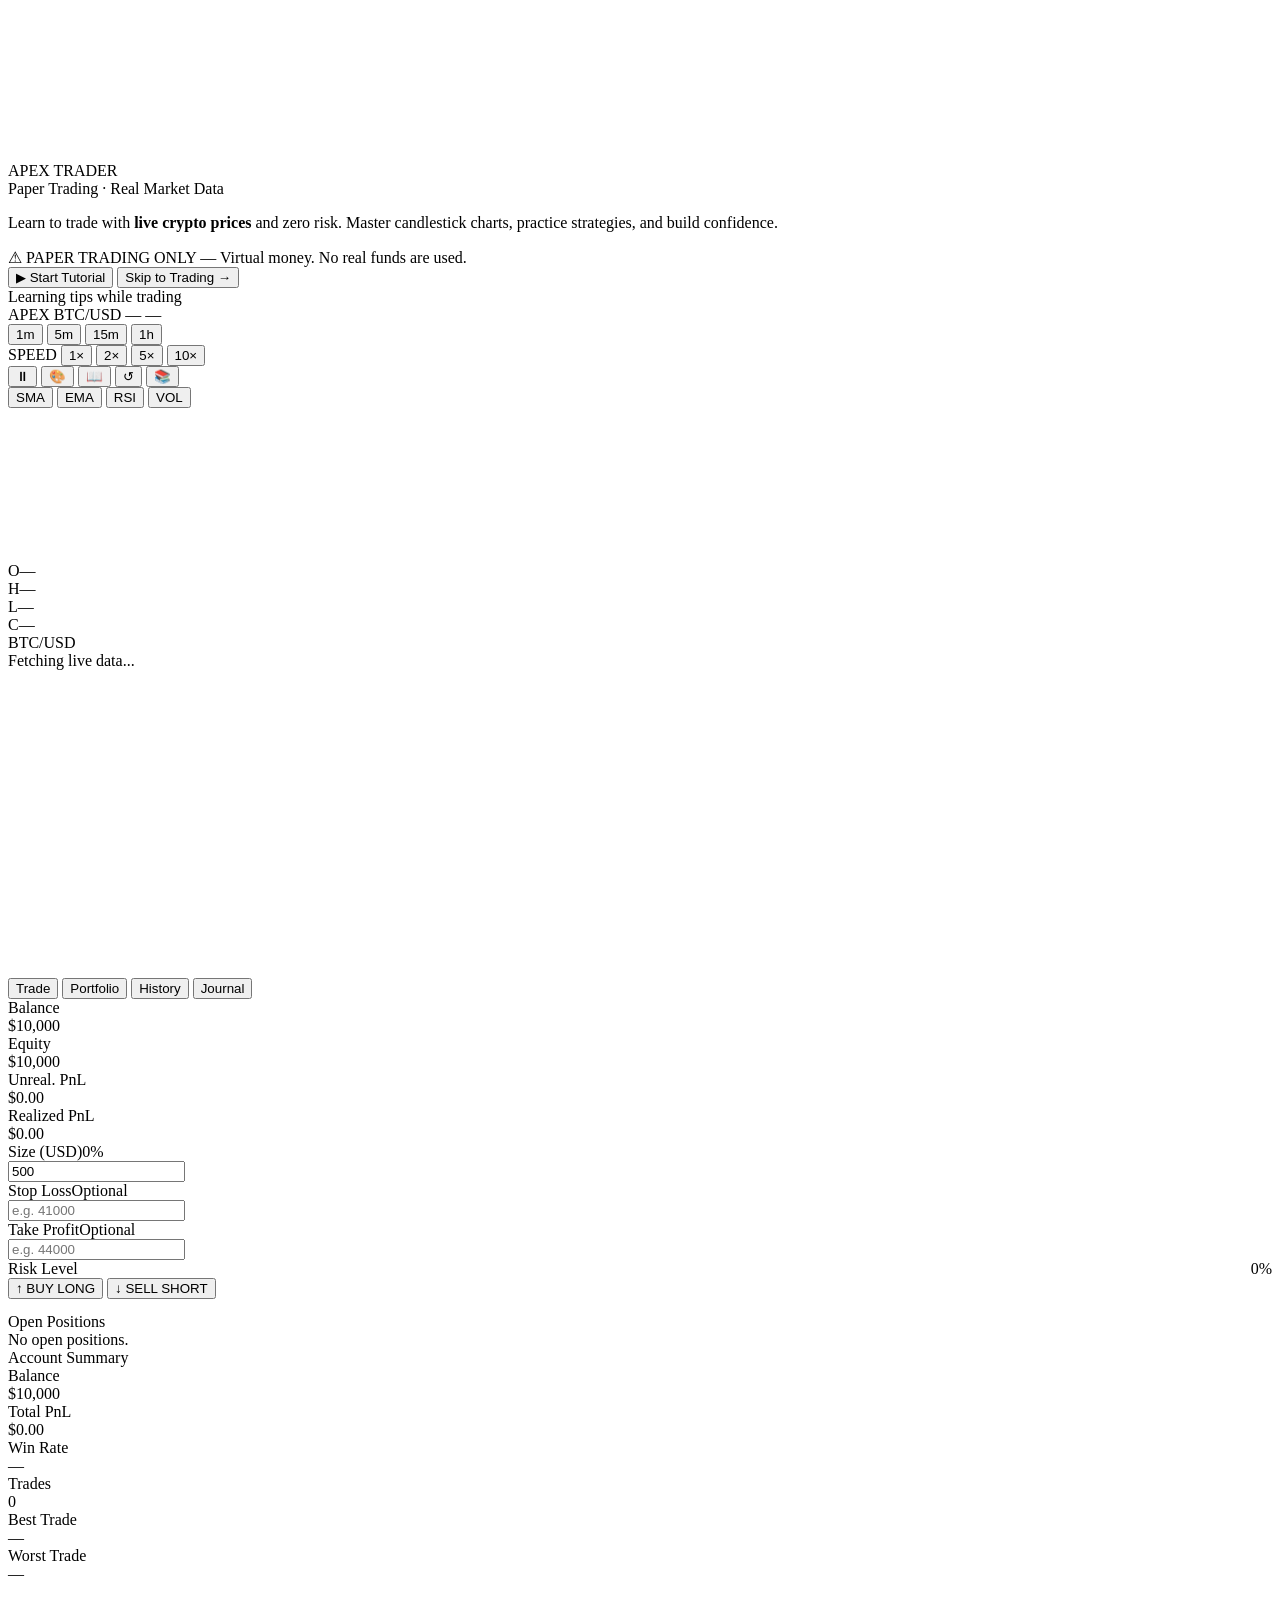
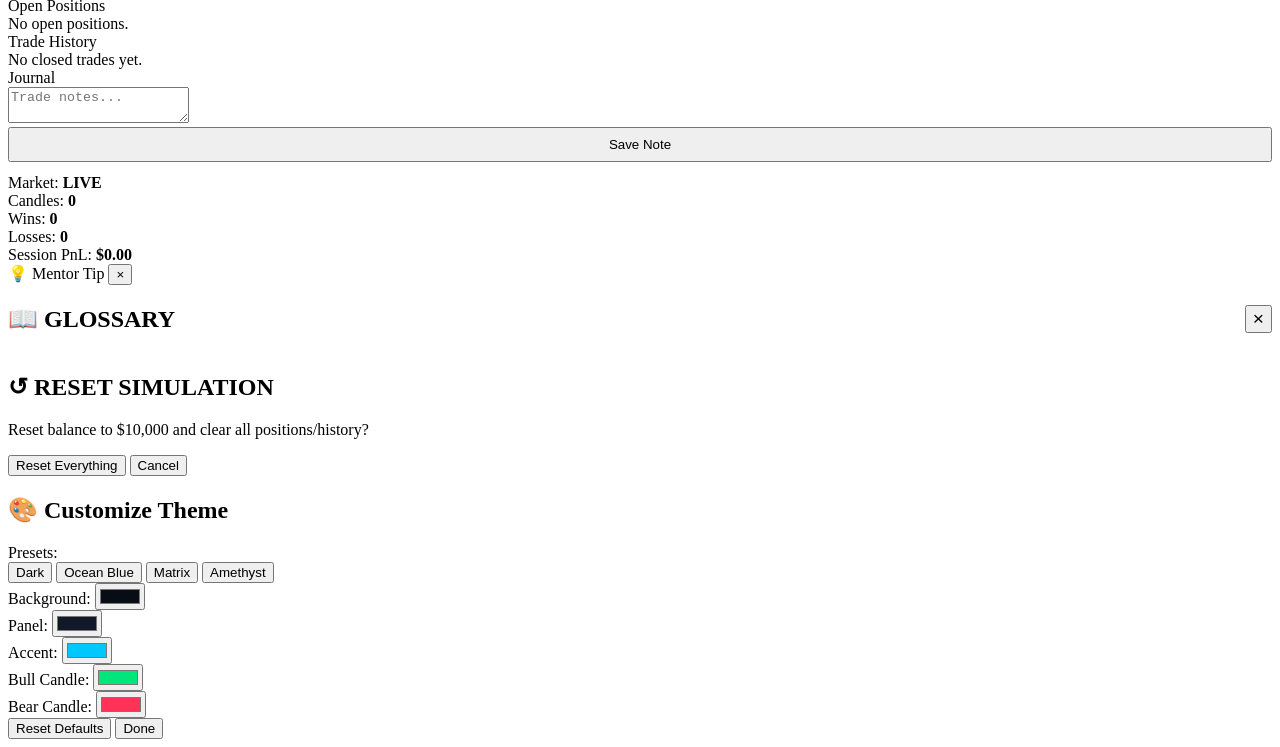
==== index.html @ 9ff173d4 "Add initial HTML structure for APEX TRADER" ====
<!DOCTYPE html>
<html lang="en">
<head>
    <meta charset="UTF-8">
    <meta name="viewport" content="width=device-width, initial-scale=1.0, user-scalable=no">
    <title>APEX TRADER — Paper Trading Simulator</title>
    <link rel="stylesheet" href="style.css">
</head>
<body>
    <!-- LANDING -->
    <div id="landing">
        <canvas id="landing-canvas"></canvas>
        <div class="landing-content">
            <div class="landing-logo">APEX TRADER</div>
            <div class="landing-sub">Paper Trading · Real Market Data</div>
            <p class="landing-desc">
                Learn to trade with <strong>live crypto prices</strong> and zero risk. Master candlestick charts, practice strategies, and build confidence.
            </p>
            <div class="disclaimer"><span>⚠ PAPER TRADING ONLY</span> — Virtual money. No real funds are used.</div>
            <div class="landing-buttons">
                <button class="btn-primary" id="btn-start-tutorial">▶ Start Tutorial</button>
                <button class="btn-secondary" id="btn-skip-tutorial">Skip to Trading →</button>
            </div>
            <div class="toggle-row">
                <div class="toggle-switch on" id="learn-toggle"></div>
                <span>Learning tips while trading</span>
            </div>
        </div>
    </div>

    <!-- APP SHELL -->
    <div id="app" class="hidden">
        <!-- Top Navigation -->
        <nav class="topnav" id="topnav">
            <span class="nav-logo">APEX</span>
            <span class="nav-sep"></span>
            <span class="nav-symbol" id="nav-symbol">BTC/USD</span>
            <span class="nav-price" id="nav-price">—</span>
            <span class="nav-change" id="nav-change">—</span>
            <span class="live-dot" id="live-dot"></span>

            <span class="nav-sep"></span>
            <div class="tf-group" id="tf-group">
                <button class="tf-btn active" data-tf="1">1m</button>
                <button class="tf-btn" data-tf="5">5m</button>
                <button class="tf-btn" data-tf="15">15m</button>
                <button class="tf-btn" data-tf="60">1h</button>
            </div>

            <span class="nav-sep"></span>
            <div class="speed-group" id="speed-group">
                <span class="speed-label">SPEED</span>
                <button class="speed-btn active" data-spd="1">1×</button>
                <button class="speed-btn" data-spd="2">2×</button>
                <button class="speed-btn" data-spd="5">5×</button>
                <button class="speed-btn" data-spd="10">10×</button>
            </div>
            <button class="play-btn" id="play-btn">⏸</button>

            <span class="nav-spacer"></span>
            <button class="nav-icon-btn" id="btn-theme" title="Customize">🎨</button>
            <button class="nav-icon-btn" id="btn-glossary" title="Glossary">📖</button>
            <button class="nav-icon-btn" id="btn-reset" title="Reset">↺</button>
            <button class="nav-icon-btn" id="btn-tutorial-resume" title="Tutorial">📚</button>
        </nav>

        <!-- Main Layout -->
        <div class="main-layout">
            <!-- Chart Section -->
            <section class="chart-section">
                <div class="chart-header">
                    <div class="indicator-btns">
                        <button class="ind-btn" data-ind="sma">SMA</button>
                        <button class="ind-btn" data-ind="ema">EMA</button>
                        <button class="ind-btn" data-ind="rsi">RSI</button>
                        <button class="ind-btn" data-ind="vol">VOL</button>
                    </div>
                    <div class="spacer"></div>
                    <button class="resume-tut-btn" id="tut-resume-small" style="display:none">Resume Tutorial</button>
                </div>
                <div class="chart-wrap" id="chart-wrap">
                    <canvas id="chart-canvas"></canvas>
                    <div class="crosshair-price" id="crosshair-price"></div>
                    <div class="ohlc-display" id="ohlc-display">
                        <div class="ohlc-item"><span>O</span><span class="ohlc-o" id="ohlc-o">—</span></div>
                        <div class="ohlc-item"><span>H</span><span class="ohlc-h" id="ohlc-h">—</span></div>
                        <div class="ohlc-item"><span>L</span><span class="ohlc-l" id="ohlc-l">—</span></div>
                        <div class="ohlc-item"><span>C</span><span class="ohlc-c" id="ohlc-c">—</span></div>
                    </div>
                    <div class="news-ticker">
                        <div class="ticker-label">BTC/USD</div>
                        <div class="ticker-content" id="news-ticker-content">Fetching live data...</div>
                    </div>
                </div>
                <div id="rsi-panel"><canvas id="rsi-canvas"></canvas></div>
                <div id="volume-panel"><canvas id="vol-canvas"></canvas></div>
            </section>

            <!-- Right Panel -->
            <aside class="right-panel" id="right-panel">
                <div class="panel-tabs">
                    <button class="panel-tab active" data-tab="trade">Trade</button>
                    <button class="panel-tab" data-tab="portfolio">Portfolio</button>
                    <button class="panel-tab" data-tab="history">History</button>
                    <button class="panel-tab" data-tab="journal">Journal</button>
                </div>
                <div class="panel-content">
                    <!-- Trade Tab -->
                    <div class="panel-section active" id="tab-trade">
                        <div class="stat-grid">
                            <div class="stat-box"><div class="stat-label">Balance</div><div class="stat-value" id="balance-display">$10,000</div></div>
                            <div class="stat-box"><div class="stat-label">Equity</div><div class="stat-value" id="equity-display">$10,000</div></div>
                            <div class="stat-box"><div class="stat-label">Unreal. PnL</div><div class="stat-value" id="unreal-pnl">$0.00</div></div>
                            <div class="stat-box"><div class="stat-label">Realized PnL</div><div class="stat-value" id="real-pnl">$0.00</div></div>
                        </div>
                        <div class="trade-form">
                            <div class="form-group">
                                <div class="form-label"><span>Size (USD)</span><span class="hint" id="risk-hint">0%</span></div>
                                <input type="number" class="form-input" id="size-input" value="500" min="10" step="10">
                            </div>
                            <div class="form-group">
                                <div class="form-label"><span>Stop Loss</span><span class="hint">Optional</span></div>
                                <input type="number" class="form-input" id="sl-input" placeholder="e.g. 41000">
                            </div>
                            <div class="form-group">
                                <div class="form-label"><span>Take Profit</span><span class="hint">Optional</span></div>
                                <input type="number" class="form-input" id="tp-input" placeholder="e.g. 44000">
                            </div>
                            <div class="risk-bar-wrap">
                                <div style="display:flex;justify-content:space-between"><span>Risk Level</span><span id="risk-pct">0%</span></div>
                                <div class="risk-bar"><div class="risk-fill" id="risk-fill" style="width:5%"></div></div>
                            </div>
                            <div class="trade-btns">
                                <button class="trade-buy" id="buy-btn">↑ BUY LONG</button>
                                <button class="trade-sell" id="sell-btn">↓ SELL SHORT</button>
                            </div>
                        </div>
                        <div style="margin-top:14px">
                            <div class="section-title">Open Positions</div>
                            <div id="open-positions"><div class="empty-state">No open positions.</div></div>
                        </div>
                    </div>

                    <!-- Portfolio Tab -->
                    <div class="panel-section" id="tab-portfolio">
                        <div class="section-title">Account Summary</div>
                        <div class="stat-grid">
                            <div class="stat-box"><div class="stat-label">Balance</div><div class="stat-value" id="port-balance">$10,000</div></div>
                            <div class="stat-box"><div class="stat-label">Total PnL</div><div class="stat-value" id="port-total-pnl">$0.00</div></div>
                            <div class="stat-box"><div class="stat-label">Win Rate</div><div class="stat-value" id="port-winrate">—</div></div>
                            <div class="stat-box"><div class="stat-label">Trades</div><div class="stat-value" id="port-trades">0</div></div>
                            <div class="stat-box"><div class="stat-label">Best Trade</div><div class="stat-value green" id="port-best">—</div></div>
                            <div class="stat-box"><div class="stat-label">Worst Trade</div><div class="stat-value red" id="port-worst">—</div></div>
                        </div>
                        <div class="section-title" style="margin-top:14px">Open Positions</div>
                        <div id="port-positions"><div class="empty-state">No open positions.</div></div>
                    </div>

                    <!-- History Tab -->
                    <div class="panel-section" id="tab-history">
                        <div class="section-title">Trade History</div>
                        <div id="trade-history"><div class="empty-state">No closed trades yet.</div></div>
                    </div>

                    <!-- Journal Tab -->
                    <div class="panel-section" id="tab-journal">
                        <div class="section-title">Journal</div>
                        <textarea class="journal-input" id="journal-input" placeholder="Trade notes..."></textarea>
                        <button class="btn-secondary" style="width:100%;margin-bottom:12px;padding:8px" id="btn-save-journal">Save Note</button>
                        <div id="journal-entries"></div>
                    </div>
                </div>
            </aside>
        </div>

        <!-- Bottom Bar -->
        <div class="bottom-bar">
            <div class="bottom-stat">Market: <strong id="market-status">LIVE</strong></div>
            <div class="bottom-stat">Candles: <strong id="candle-count">0</strong></div>
            <div class="bottom-stat">Wins: <strong id="win-count" style="color:var(--green)">0</strong></div>
            <div class="bottom-stat">Losses: <strong id="loss-count" style="color:var(--red)">0</strong></div>
            <div class="bottom-stat" style="margin-left:auto">Session PnL: <strong id="session-pnl">$0.00</strong></div>
        </div>
    </div>

    <!-- Tutorial Overlay -->
    <div id="tutorial-overlay" style="display:none">
        <div class="tut-backdrop" id="tut-backdrop"></div>
        <div class="tut-spotlight" id="tut-spotlight"></div>
        <div class="tut-card" id="tut-card">
            <div class="tut-card-header">
                <span class="tut-step-badge" id="tut-badge">STEP 1/20</span>
                <button class="tut-skip-btn" id="tut-skip-btn">Skip ×</button>
            </div>
            <div class="tut-progress-bar"><div class="tut-progress-fill" id="tut-progress"></div></div>
            <div class="tut-title" id="tut-title"></div>
            <div class="tut-body" id="tut-body"></div>
            <div class="tut-nav">
                <button class="tut-prev" id="tut-prev-btn">← Back</button>
                <button class="tut-next" id="tut-next-btn">Next →</button>
            </div>
        </div>
    </div>

    <!-- Education tip -->
    <div id="edu-panel">
        <div class="edu-header">
            <span class="edu-title">💡 Mentor Tip</span>
            <button class="edu-close" id="edu-close">×</button>
        </div>
        <div class="edu-msg" id="edu-msg"></div>
    </div>

    <!-- Notifications -->
    <div id="notifications"></div>

    <!-- Glossary Modal -->
    <div id="glossary-modal">
        <div class="glossary-box">
            <div style="display:flex;justify-content:space-between;align-items:center;margin-bottom:20px">
                <h2>📖 GLOSSARY</h2>
                <button class="edu-close" id="glossary-close" style="font-size:1.2rem">×</button>
            </div>
            <div id="glossary-list"></div>
        </div>
    </div>

    <!-- Reset Modal -->
    <div id="reset-modal">
        <div class="reset-box">
            <h2>↺ RESET SIMULATION</h2>
            <p>Reset balance to $10,000 and clear all positions/history?</p>
            <div class="reset-btns">
                <button class="btn-primary" id="btn-reset-confirm">Reset Everything</button>
                <button class="btn-secondary" id="btn-reset-cancel">Cancel</button>
            </div>
        </div>
    </div>

    <!-- Theme Modal -->
    <div id="theme-modal">
        <div class="theme-box">
            <h2>🎨 Customize Theme</h2>
            <div class="theme-presets">
                <label>Presets:</label>
                <div class="preset-btns">
                    <button data-theme="dark" class="active">Dark</button>
                    <button data-theme="blue">Ocean Blue</button>
                    <button data-theme="green">Matrix</button>
                    <button data-theme="purple">Amethyst</button>
                </div>
            </div>
            <div class="color-pickers">
                <div class="picker-row">
                    <label>Background:</label>
                    <input type="color" id="cp-bg" value="#080c14">
                </div>
                <div class="picker-row">
                    <label>Panel:</label>
                    <input type="color" id="cp-panel" value="#111827">
                </div>
                <div class="picker-row">
                    <label>Accent:</label>
                    <input type="color" id="cp-accent" value="#00c8ff">
                </div>
                <div class="picker-row">
                    <label>Bull Candle:</label>
                    <input type="color" id="cp-bull" value="#00e67a">
                </div>
                <div class="picker-row">
                    <label>Bear Candle:</label>
                    <input type="color" id="cp-bear" value="#ff3355">
                </div>
            </div>
            <div class="theme-actions">
                <button class="btn-secondary" id="btn-reset-theme">Reset Defaults</button>
                <button class="btn-primary" id="btn-close-theme">Done</button>
            </div>
        </div>
    </div>

    <script src="script.js"></script>
</body>
</html>
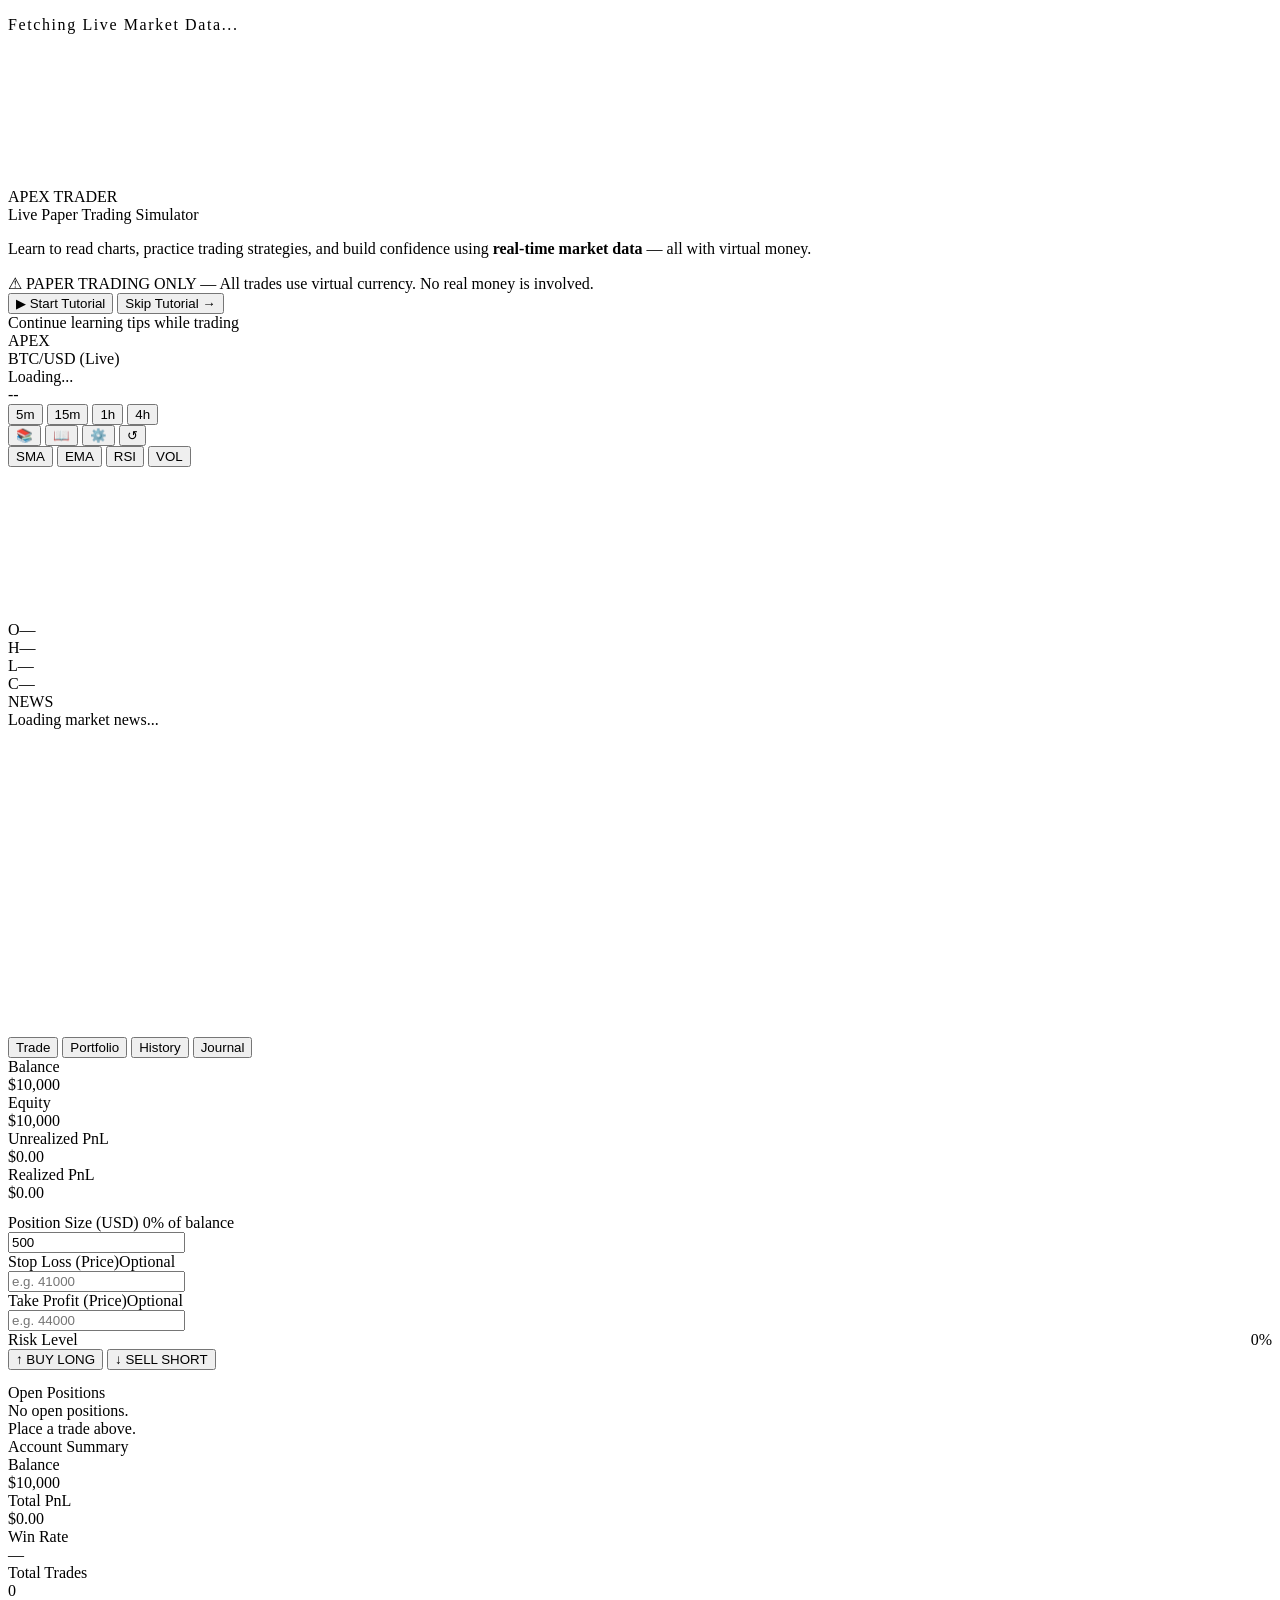
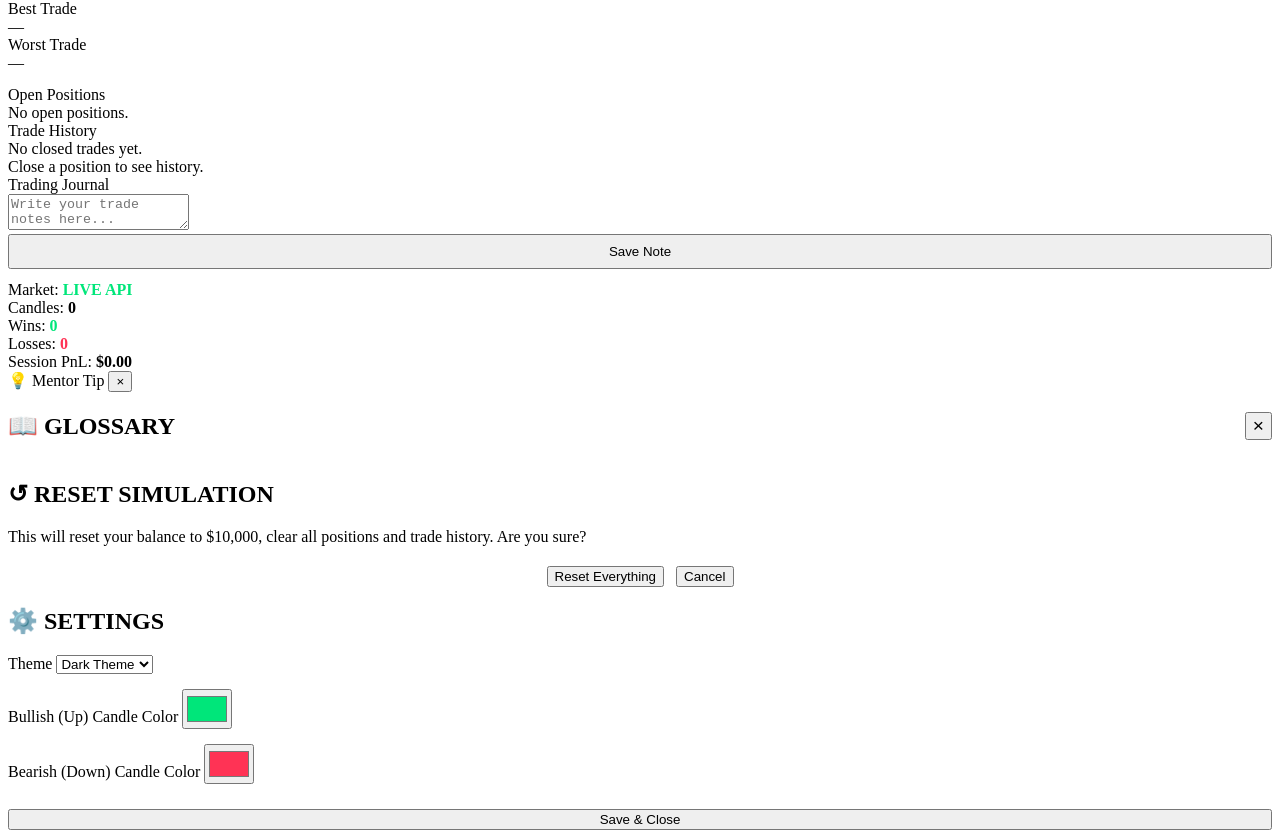
==== commit 88defea0: "Add initial index.html for APEX TRADER app" ====
--- a/index.html
+++ b/index.html
@@ -1,284 +1,303 @@
 <!DOCTYPE html>
-<html lang="en">
+<html lang="en" data-theme="dark">
 <head>
-    <meta charset="UTF-8">
-    <meta name="viewport" content="width=device-width, initial-scale=1.0, user-scalable=no">
-    <title>APEX TRADER — Paper Trading Simulator</title>
-    <link rel="stylesheet" href="style.css">
+<meta charset="UTF-8">
+<meta name="viewport" content="width=device-width, initial-scale=1.0">
+<title>APEX TRADER — Live Paper Trading</title>
+<link rel="stylesheet" href="styles.css">
 </head>
 <body>
-    <!-- LANDING -->
-    <div id="landing">
-        <canvas id="landing-canvas"></canvas>
-        <div class="landing-content">
-            <div class="landing-logo">APEX TRADER</div>
-            <div class="landing-sub">Paper Trading · Real Market Data</div>
-            <p class="landing-desc">
-                Learn to trade with <strong>live crypto prices</strong> and zero risk. Master candlestick charts, practice strategies, and build confidence.
-            </p>
-            <div class="disclaimer"><span>⚠ PAPER TRADING ONLY</span> — Virtual money. No real funds are used.</div>
-            <div class="landing-buttons">
-                <button class="btn-primary" id="btn-start-tutorial">▶ Start Tutorial</button>
-                <button class="btn-secondary" id="btn-skip-tutorial">Skip to Trading →</button>
-            </div>
-            <div class="toggle-row">
-                <div class="toggle-switch on" id="learn-toggle"></div>
-                <span>Learning tips while trading</span>
-            </div>
-        </div>
-    </div>
-
-    <!-- APP SHELL -->
-    <div id="app" class="hidden">
-        <!-- Top Navigation -->
-        <nav class="topnav" id="topnav">
-            <span class="nav-logo">APEX</span>
-            <span class="nav-sep"></span>
-            <span class="nav-symbol" id="nav-symbol">BTC/USD</span>
-            <span class="nav-price" id="nav-price">—</span>
-            <span class="nav-change" id="nav-change">—</span>
-            <span class="live-dot" id="live-dot"></span>
-
-            <span class="nav-sep"></span>
-            <div class="tf-group" id="tf-group">
-                <button class="tf-btn active" data-tf="1">1m</button>
-                <button class="tf-btn" data-tf="5">5m</button>
-                <button class="tf-btn" data-tf="15">15m</button>
-                <button class="tf-btn" data-tf="60">1h</button>
-            </div>
-
-            <span class="nav-sep"></span>
-            <div class="speed-group" id="speed-group">
-                <span class="speed-label">SPEED</span>
-                <button class="speed-btn active" data-spd="1">1×</button>
-                <button class="speed-btn" data-spd="2">2×</button>
-                <button class="speed-btn" data-spd="5">5×</button>
-                <button class="speed-btn" data-spd="10">10×</button>
-            </div>
-            <button class="play-btn" id="play-btn">⏸</button>
-
-            <span class="nav-spacer"></span>
-            <button class="nav-icon-btn" id="btn-theme" title="Customize">🎨</button>
-            <button class="nav-icon-btn" id="btn-glossary" title="Glossary">📖</button>
-            <button class="nav-icon-btn" id="btn-reset" title="Reset">↺</button>
-            <button class="nav-icon-btn" id="btn-tutorial-resume" title="Tutorial">📚</button>
-        </nav>
-
-        <!-- Main Layout -->
-        <div class="main-layout">
-            <!-- Chart Section -->
-            <section class="chart-section">
-                <div class="chart-header">
-                    <div class="indicator-btns">
-                        <button class="ind-btn" data-ind="sma">SMA</button>
-                        <button class="ind-btn" data-ind="ema">EMA</button>
-                        <button class="ind-btn" data-ind="rsi">RSI</button>
-                        <button class="ind-btn" data-ind="vol">VOL</button>
-                    </div>
-                    <div class="spacer"></div>
-                    <button class="resume-tut-btn" id="tut-resume-small" style="display:none">Resume Tutorial</button>
-                </div>
-                <div class="chart-wrap" id="chart-wrap">
-                    <canvas id="chart-canvas"></canvas>
-                    <div class="crosshair-price" id="crosshair-price"></div>
-                    <div class="ohlc-display" id="ohlc-display">
-                        <div class="ohlc-item"><span>O</span><span class="ohlc-o" id="ohlc-o">—</span></div>
-                        <div class="ohlc-item"><span>H</span><span class="ohlc-h" id="ohlc-h">—</span></div>
-                        <div class="ohlc-item"><span>L</span><span class="ohlc-l" id="ohlc-l">—</span></div>
-                        <div class="ohlc-item"><span>C</span><span class="ohlc-c" id="ohlc-c">—</span></div>
-                    </div>
-                    <div class="news-ticker">
-                        <div class="ticker-label">BTC/USD</div>
-                        <div class="ticker-content" id="news-ticker-content">Fetching live data...</div>
-                    </div>
-                </div>
-                <div id="rsi-panel"><canvas id="rsi-canvas"></canvas></div>
-                <div id="volume-panel"><canvas id="vol-canvas"></canvas></div>
-            </section>
-
-            <!-- Right Panel -->
-            <aside class="right-panel" id="right-panel">
-                <div class="panel-tabs">
-                    <button class="panel-tab active" data-tab="trade">Trade</button>
-                    <button class="panel-tab" data-tab="portfolio">Portfolio</button>
-                    <button class="panel-tab" data-tab="history">History</button>
-                    <button class="panel-tab" data-tab="journal">Journal</button>
-                </div>
-                <div class="panel-content">
-                    <!-- Trade Tab -->
-                    <div class="panel-section active" id="tab-trade">
-                        <div class="stat-grid">
-                            <div class="stat-box"><div class="stat-label">Balance</div><div class="stat-value" id="balance-display">$10,000</div></div>
-                            <div class="stat-box"><div class="stat-label">Equity</div><div class="stat-value" id="equity-display">$10,000</div></div>
-                            <div class="stat-box"><div class="stat-label">Unreal. PnL</div><div class="stat-value" id="unreal-pnl">$0.00</div></div>
-                            <div class="stat-box"><div class="stat-label">Realized PnL</div><div class="stat-value" id="real-pnl">$0.00</div></div>
-                        </div>
-                        <div class="trade-form">
-                            <div class="form-group">
-                                <div class="form-label"><span>Size (USD)</span><span class="hint" id="risk-hint">0%</span></div>
-                                <input type="number" class="form-input" id="size-input" value="500" min="10" step="10">
-                            </div>
-                            <div class="form-group">
-                                <div class="form-label"><span>Stop Loss</span><span class="hint">Optional</span></div>
-                                <input type="number" class="form-input" id="sl-input" placeholder="e.g. 41000">
-                            </div>
-                            <div class="form-group">
-                                <div class="form-label"><span>Take Profit</span><span class="hint">Optional</span></div>
-                                <input type="number" class="form-input" id="tp-input" placeholder="e.g. 44000">
-                            </div>
-                            <div class="risk-bar-wrap">
-                                <div style="display:flex;justify-content:space-between"><span>Risk Level</span><span id="risk-pct">0%</span></div>
-                                <div class="risk-bar"><div class="risk-fill" id="risk-fill" style="width:5%"></div></div>
-                            </div>
-                            <div class="trade-btns">
-                                <button class="trade-buy" id="buy-btn">↑ BUY LONG</button>
-                                <button class="trade-sell" id="sell-btn">↓ SELL SHORT</button>
-                            </div>
-                        </div>
-                        <div style="margin-top:14px">
-                            <div class="section-title">Open Positions</div>
-                            <div id="open-positions"><div class="empty-state">No open positions.</div></div>
-                        </div>
-                    </div>
-
-                    <!-- Portfolio Tab -->
-                    <div class="panel-section" id="tab-portfolio">
-                        <div class="section-title">Account Summary</div>
-                        <div class="stat-grid">
-                            <div class="stat-box"><div class="stat-label">Balance</div><div class="stat-value" id="port-balance">$10,000</div></div>
-                            <div class="stat-box"><div class="stat-label">Total PnL</div><div class="stat-value" id="port-total-pnl">$0.00</div></div>
-                            <div class="stat-box"><div class="stat-label">Win Rate</div><div class="stat-value" id="port-winrate">—</div></div>
-                            <div class="stat-box"><div class="stat-label">Trades</div><div class="stat-value" id="port-trades">0</div></div>
-                            <div class="stat-box"><div class="stat-label">Best Trade</div><div class="stat-value green" id="port-best">—</div></div>
-                            <div class="stat-box"><div class="stat-label">Worst Trade</div><div class="stat-value red" id="port-worst">—</div></div>
-                        </div>
-                        <div class="section-title" style="margin-top:14px">Open Positions</div>
-                        <div id="port-positions"><div class="empty-state">No open positions.</div></div>
-                    </div>
-
-                    <!-- History Tab -->
-                    <div class="panel-section" id="tab-history">
-                        <div class="section-title">Trade History</div>
-                        <div id="trade-history"><div class="empty-state">No closed trades yet.</div></div>
-                    </div>
-
-                    <!-- Journal Tab -->
-                    <div class="panel-section" id="tab-journal">
-                        <div class="section-title">Journal</div>
-                        <textarea class="journal-input" id="journal-input" placeholder="Trade notes..."></textarea>
-                        <button class="btn-secondary" style="width:100%;margin-bottom:12px;padding:8px" id="btn-save-journal">Save Note</button>
-                        <div id="journal-entries"></div>
-                    </div>
-                </div>
-            </aside>
-        </div>
-
-        <!-- Bottom Bar -->
-        <div class="bottom-bar">
-            <div class="bottom-stat">Market: <strong id="market-status">LIVE</strong></div>
-            <div class="bottom-stat">Candles: <strong id="candle-count">0</strong></div>
-            <div class="bottom-stat">Wins: <strong id="win-count" style="color:var(--green)">0</strong></div>
-            <div class="bottom-stat">Losses: <strong id="loss-count" style="color:var(--red)">0</strong></div>
-            <div class="bottom-stat" style="margin-left:auto">Session PnL: <strong id="session-pnl">$0.00</strong></div>
-        </div>
-    </div>
-
-    <!-- Tutorial Overlay -->
-    <div id="tutorial-overlay" style="display:none">
-        <div class="tut-backdrop" id="tut-backdrop"></div>
-        <div class="tut-spotlight" id="tut-spotlight"></div>
-        <div class="tut-card" id="tut-card">
-            <div class="tut-card-header">
-                <span class="tut-step-badge" id="tut-badge">STEP 1/20</span>
-                <button class="tut-skip-btn" id="tut-skip-btn">Skip ×</button>
-            </div>
-            <div class="tut-progress-bar"><div class="tut-progress-fill" id="tut-progress"></div></div>
-            <div class="tut-title" id="tut-title"></div>
-            <div class="tut-body" id="tut-body"></div>
-            <div class="tut-nav">
-                <button class="tut-prev" id="tut-prev-btn">← Back</button>
-                <button class="tut-next" id="tut-next-btn">Next →</button>
-            </div>
-        </div>
-    </div>
-
-    <!-- Education tip -->
-    <div id="edu-panel">
-        <div class="edu-header">
-            <span class="edu-title">💡 Mentor Tip</span>
-            <button class="edu-close" id="edu-close">×</button>
-        </div>
-        <div class="edu-msg" id="edu-msg"></div>
-    </div>
-
-    <!-- Notifications -->
-    <div id="notifications"></div>
-
-    <!-- Glossary Modal -->
-    <div id="glossary-modal">
-        <div class="glossary-box">
-            <div style="display:flex;justify-content:space-between;align-items:center;margin-bottom:20px">
-                <h2>📖 GLOSSARY</h2>
-                <button class="edu-close" id="glossary-close" style="font-size:1.2rem">×</button>
-            </div>
-            <div id="glossary-list"></div>
-        </div>
-    </div>
-
-    <!-- Reset Modal -->
-    <div id="reset-modal">
-        <div class="reset-box">
-            <h2>↺ RESET SIMULATION</h2>
-            <p>Reset balance to $10,000 and clear all positions/history?</p>
-            <div class="reset-btns">
-                <button class="btn-primary" id="btn-reset-confirm">Reset Everything</button>
-                <button class="btn-secondary" id="btn-reset-cancel">Cancel</button>
-            </div>
-        </div>
-    </div>
-
-    <!-- Theme Modal -->
-    <div id="theme-modal">
-        <div class="theme-box">
-            <h2>🎨 Customize Theme</h2>
-            <div class="theme-presets">
-                <label>Presets:</label>
-                <div class="preset-btns">
-                    <button data-theme="dark" class="active">Dark</button>
-                    <button data-theme="blue">Ocean Blue</button>
-                    <button data-theme="green">Matrix</button>
-                    <button data-theme="purple">Amethyst</button>
-                </div>
-            </div>
-            <div class="color-pickers">
-                <div class="picker-row">
-                    <label>Background:</label>
-                    <input type="color" id="cp-bg" value="#080c14">
-                </div>
-                <div class="picker-row">
-                    <label>Panel:</label>
-                    <input type="color" id="cp-panel" value="#111827">
-                </div>
-                <div class="picker-row">
-                    <label>Accent:</label>
-                    <input type="color" id="cp-accent" value="#00c8ff">
-                </div>
-                <div class="picker-row">
-                    <label>Bull Candle:</label>
-                    <input type="color" id="cp-bull" value="#00e67a">
-                </div>
-                <div class="picker-row">
-                    <label>Bear Candle:</label>
-                    <input type="color" id="cp-bear" value="#ff3355">
-                </div>
-            </div>
-            <div class="theme-actions">
-                <button class="btn-secondary" id="btn-reset-theme">Reset Defaults</button>
-                <button class="btn-primary" id="btn-close-theme">Done</button>
-            </div>
-        </div>
-    </div>
-
-    <script src="script.js"></script>
+
+<!-- ===== LOADING OVERLAY ===== -->
+<div id="loading-overlay">
+  <div class="spinner"></div>
+  <div style="margin-top:16px; font-family:var(--font-tech); letter-spacing:0.1em;">Fetching Live Market Data...</div>
+</div>
+
+<!-- ===== LANDING ===== -->
+<div id="landing">
+  <canvas id="landing-canvas"></canvas>
+  <div class="landing-content">
+    <div class="landing-logo">APEX TRADER</div>
+    <div class="landing-sub">Live Paper Trading Simulator</div>
+    <p class="landing-desc">
+      Learn to read charts, practice trading strategies, and build confidence using <strong>real-time market data</strong> — all with virtual money.
+    </p>
+    <div class="disclaimer">
+      <span>⚠ PAPER TRADING ONLY</span> — All trades use virtual currency. No real money is involved.
+    </div>
+    <div class="landing-buttons">
+      <button class="btn-primary" onclick="startTutorial()">▶ Start Tutorial</button>
+      <button class="btn-secondary" onclick="skipToTrading()">Skip Tutorial →</button>
+    </div>
+    <div class="toggle-row">
+      <div class="toggle-switch on" id="learn-toggle" onclick="this.classList.toggle('on')"></div>
+      <span>Continue learning tips while trading</span>
+    </div>
+  </div>
+</div>
+
+<!-- ===== MAIN APP ===== -->
+<div id="app">
+  <!-- NAV -->
+  <div class="topnav" id="topnav">
+    <div class="nav-logo">APEX</div>
+    <div class="nav-sep"></div>
+    <div class="nav-symbol">BTC/USD (Live)</div>
+    <div class="nav-price" id="nav-price">Loading...</div>
+    <div class="nav-change up" id="nav-change">--</div>
+    <div class="live-dot" id="live-dot"></div>
+
+    <div class="nav-sep"></div>
+
+    <div class="tf-group">
+      <button class="tf-btn active" data-tf="5">5m</button>
+      <button class="tf-btn" data-tf="15">15m</button>
+      <button class="tf-btn" data-tf="60">1h</button>
+      <button class="tf-btn" data-tf="240">4h</button>
+    </div>
+
+    <div class="nav-spacer"></div>
+
+    <button class="nav-icon-btn" title="Tutorial" onclick="resumeTutorial()" id="tut-resume-btn">📚</button>
+    <button class="nav-icon-btn" title="Glossary" onclick="openGlossary()">📖</button>
+    <button class="nav-icon-btn" title="Settings" onclick="openSettings()">⚙️</button>
+    <button class="nav-icon-btn" title="Reset" onclick="openReset()">↺</button>
+  </div>
+
+  <!-- MAIN -->
+  <div class="main-layout">
+    <!-- CHART -->
+    <div class="chart-section" id="chart-section">
+      <div class="chart-header">
+        <div class="indicator-btns">
+          <button class="ind-btn" data-ind="sma" onclick="toggleIndicator('sma',this)">SMA</button>
+          <button class="ind-btn" data-ind="ema" onclick="toggleIndicator('ema',this)">EMA</button>
+          <button class="ind-btn" data-ind="rsi" onclick="toggleIndicator('rsi',this)">RSI</button>
+          <button class="ind-btn" data-ind="vol" onclick="toggleIndicator('vol',this)">VOL</button>
+        </div>
+        <div style="flex:1"></div>
+        <button class="resume-tut-btn" id="tut-resume-small" onclick="resumeTutorial()" style="display:none">Resume Tutorial</button>
+      </div>
+
+      <div class="chart-wrap" id="chart-wrap">
+        <canvas id="chart-canvas"></canvas>
+        <div class="crosshair-price" id="crosshair-price"></div>
+        <div class="crosshair-time" id="crosshair-time"></div>
+        <div class="ohlc-display" id="ohlc-display">
+          <div class="ohlc-item"><span>O</span><span class="ohlc-o" id="ohlc-o">—</span></div>
+          <div class="ohlc-item"><span>H</span><span class="ohlc-h" id="ohlc-h">—</span></div>
+          <div class="ohlc-item"><span>L</span><span class="ohlc-l" id="ohlc-l">—</span></div>
+          <div class="ohlc-item"><span>C</span><span class="ohlc-c" id="ohlc-c">—</span></div>
+        </div>
+        <div class="news-ticker">
+          <div class="ticker-label">NEWS</div>
+          <div class="ticker-content" id="news-ticker-content">Loading market news...</div>
+        </div>
+      </div>
+
+      <div id="rsi-panel"><canvas id="rsi-canvas"></canvas></div>
+      <div id="volume-panel"><canvas id="vol-canvas"></canvas></div>
+    </div>
+
+    <!-- RIGHT PANEL -->
+    <div class="right-panel" id="right-panel">
+      <div class="panel-tabs">
+        <button class="panel-tab active" data-tab="trade" onclick="switchTab('trade',this)">Trade</button>
+        <button class="panel-tab" data-tab="portfolio" onclick="switchTab('portfolio',this)">Portfolio</button>
+        <button class="panel-tab" data-tab="history" onclick="switchTab('history',this)">History</button>
+        <button class="panel-tab" data-tab="journal" onclick="switchTab('journal',this)">Journal</button>
+      </div>
+
+      <div class="panel-content">
+        <!-- TRADE TAB -->
+        <div class="panel-section active" id="tab-trade">
+          <div class="stat-grid" style="margin-bottom:12px">
+            <div class="stat-box">
+              <div class="stat-label">Balance</div>
+              <div class="stat-value accent" id="balance-display">$10,000</div>
+            </div>
+            <div class="stat-box">
+              <div class="stat-label">Equity</div>
+              <div class="stat-value" id="equity-display">$10,000</div>
+            </div>
+            <div class="stat-box">
+              <div class="stat-label">Unrealized PnL</div>
+              <div class="stat-value" id="unreal-pnl">$0.00</div>
+            </div>
+            <div class="stat-box">
+              <div class="stat-label">Realized PnL</div>
+              <div class="stat-value" id="real-pnl">$0.00</div>
+            </div>
+          </div>
+
+          <div class="trade-form" id="trade-form">
+            <div class="form-group">
+              <div class="form-label">
+                <span>Position Size (USD)</span>
+                <span class="hint" id="risk-hint">0% of balance</span>
+              </div>
+              <input type="number" class="form-input" id="size-input" value="500" min="10" step="10" oninput="updateRisk()">
+            </div>
+            <div class="form-group">
+              <div class="form-label"><span>Stop Loss (Price)</span><span class="hint">Optional</span></div>
+              <input type="number" class="form-input" id="sl-input" placeholder="e.g. 41000">
+            </div>
+            <div class="form-group">
+              <div class="form-label"><span>Take Profit (Price)</span><span class="hint">Optional</span></div>
+              <input type="number" class="form-input" id="tp-input" placeholder="e.g. 44000">
+            </div>
+            <div class="risk-bar-wrap">
+              <div style="display:flex;justify-content:space-between">
+                <span>Risk Level</span>
+                <span id="risk-pct">0%</span>
+              </div>
+              <div class="risk-bar"><div class="risk-fill" id="risk-fill" style="width:5%"></div></div>
+            </div>
+            <div class="trade-btns">
+              <button class="trade-buy" id="buy-btn" onclick="executeTrade('long')">↑ BUY LONG</button>
+              <button class="trade-sell" id="sell-btn" onclick="executeTrade('short')">↓ SELL SHORT</button>
+            </div>
+          </div>
+
+          <div style="margin-top:14px">
+            <div class="section-title">Open Positions</div>
+            <div id="open-positions"><div class="empty-state">No open positions.<br>Place a trade above.</div></div>
+          </div>
+        </div>
+
+        <!-- PORTFOLIO TAB -->
+        <div class="panel-section" id="tab-portfolio">
+          <div class="section-title">Account Summary</div>
+          <div class="stat-grid">
+            <div class="stat-box">
+              <div class="stat-label">Balance</div>
+              <div class="stat-value accent" id="port-balance">$10,000</div>
+            </div>
+            <div class="stat-box">
+              <div class="stat-label">Total PnL</div>
+              <div class="stat-value" id="port-total-pnl">$0.00</div>
+            </div>
+            <div class="stat-box">
+              <div class="stat-label">Win Rate</div>
+              <div class="stat-value" id="port-winrate">—</div>
+            </div>
+            <div class="stat-box">
+              <div class="stat-label">Total Trades</div>
+              <div class="stat-value" id="port-trades">0</div>
+            </div>
+            <div class="stat-box">
+              <div class="stat-label">Best Trade</div>
+              <div class="stat-value green" id="port-best">—</div>
+            </div>
+            <div class="stat-box">
+              <div class="stat-label">Worst Trade</div>
+              <div class="stat-value red" id="port-worst">—</div>
+            </div>
+          </div>
+          <div class="section-title" style="margin-top:14px">Open Positions</div>
+          <div id="port-positions"><div class="empty-state">No open positions.</div></div>
+        </div>
+
+        <!-- HISTORY TAB -->
+        <div class="panel-section" id="tab-history">
+          <div class="section-title">Trade History</div>
+          <div id="trade-history"><div class="empty-state">No closed trades yet.<br>Close a position to see history.</div></div>
+        </div>
+
+        <!-- JOURNAL TAB -->
+        <div class="panel-section" id="tab-journal">
+          <div class="section-title">Trading Journal</div>
+          <textarea class="journal-input" id="journal-input" placeholder="Write your trade notes here..."></textarea>
+          <button class="btn-secondary" style="width:100%;margin-bottom:12px;padding:8px" onclick="saveJournal()">Save Note</button>
+          <div id="journal-entries"></div>
+        </div>
+      </div>
+    </div>
+  </div>
+
+  <!-- BOTTOM BAR -->
+  <div class="bottom-bar">
+    <div class="bottom-stat">Market: <strong id="market-status" style="color:var(--green)">LIVE API</strong></div>
+    <div class="bottom-stat">Candles: <strong id="candle-count">0</strong></div>
+    <div class="bottom-stat">Wins: <strong id="win-count" style="color:var(--green)">0</strong></div>
+    <div class="bottom-stat">Losses: <strong id="loss-count" style="color:var(--red)">0</strong></div>
+    <div class="bottom-stat" style="margin-left:auto">Session PnL: <strong id="session-pnl">$0.00</strong></div>
+  </div>
+</div>
+
+<!-- ===== MODALS & OVERLAYS ===== -->
+<div id="tutorial-overlay" style="display:none">
+  <div class="tut-backdrop" id="tut-backdrop"></div>
+  <div class="tut-spotlight" id="tut-spotlight"></div>
+  <div class="tut-card" id="tut-card">
+    <div class="tut-card-header">
+      <span class="tut-step-badge" id="tut-badge">STEP 1 / 19</span>
+      <button class="tut-skip-btn" onclick="endTutorial()">Skip Tutorial ×</button>
+    </div>
+    <div class="tut-progress-bar"><div class="tut-progress-fill" id="tut-progress"></div></div>
+    <div class="tut-title" id="tut-title"></div>
+    <div class="tut-body" id="tut-body"></div>
+    <div class="tut-nav">
+      <button class="tut-prev" onclick="tutPrev()">← Back</button>
+      <button class="tut-next" onclick="tutNext()" id="tut-next-btn">Next →</button>
+    </div>
+  </div>
+</div>
+
+<div id="edu-panel">
+  <div class="edu-header">
+    <span class="edu-title">💡 Mentor Tip</span>
+    <button class="edu-close" onclick="document.getElementById('edu-panel').classList.remove('visible')">×</button>
+  </div>
+  <div class="edu-msg" id="edu-msg"></div>
+</div>
+
+<div id="notifications"></div>
+
+<div id="glossary-modal" class="modal" onclick="if(event.target===this)this.classList.remove('open')">
+  <div class="modal-box">
+    <div style="display:flex;justify-content:space-between;align-items:center;margin-bottom:20px">
+      <h2>📖 GLOSSARY</h2>
+      <button class="edu-close" style="font-size:1.2rem" onclick="document.getElementById('glossary-modal').classList.remove('open')">×</button>
+    </div>
+    <div id="glossary-list"></div>
+  </div>
+</div>
+
+<div id="reset-modal" class="modal" onclick="if(event.target===this)this.classList.remove('open')">
+  <div class="modal-box">
+    <h2>↺ RESET SIMULATION</h2>
+    <p>This will reset your balance to $10,000, clear all positions and trade history. Are you sure?</p>
+    <div class="reset-btns" style="display: flex; gap: 12px; justify-content: center; margin-top:20px;">
+      <button class="btn-primary" onclick="doReset()">Reset Everything</button>
+      <button class="btn-secondary" onclick="document.getElementById('reset-modal').classList.remove('open')">Cancel</button>
+    </div>
+  </div>
+</div>
+
+<div id="settings-modal" class="modal" onclick="if(event.target===this)this.classList.remove('open')">
+  <div class="modal-box">
+    <h2>⚙️ SETTINGS</h2>
+    <div class="form-group" style="margin-bottom:15px; text-align:left;">
+      <label class="form-label">Theme</label>
+      <select class="form-input" id="theme-select" onchange="changeTheme(this.value)">
+        <option value="dark">Dark Theme</option>
+        <option value="light">Light Theme</option>
+      </select>
+    </div>
+    <div class="form-group" style="margin-bottom:15px; text-align:left;">
+      <label class="form-label">Bullish (Up) Candle Color</label>
+      <input type="color" class="form-input" style="height:40px; padding:2px;" id="bull-color" value="#00e67a" onchange="changeColors()">
+    </div>
+    <div class="form-group" style="margin-bottom:15px; text-align:left;">
+      <label class="form-label">Bearish (Down) Candle Color</label>
+      <input type="color" class="form-input" style="height:40px; padding:2px;" id="bear-color" value="#ff3355" onchange="changeColors()">
+    </div>
+    <button class="btn-primary" style="margin-top:10px; width:100%" onclick="document.getElementById('settings-modal').classList.remove('open')">Save & Close</button>
+  </div>
+</div>
+
+<script src="script.js"></script>
 </body>
-</html>
+            </html> 
